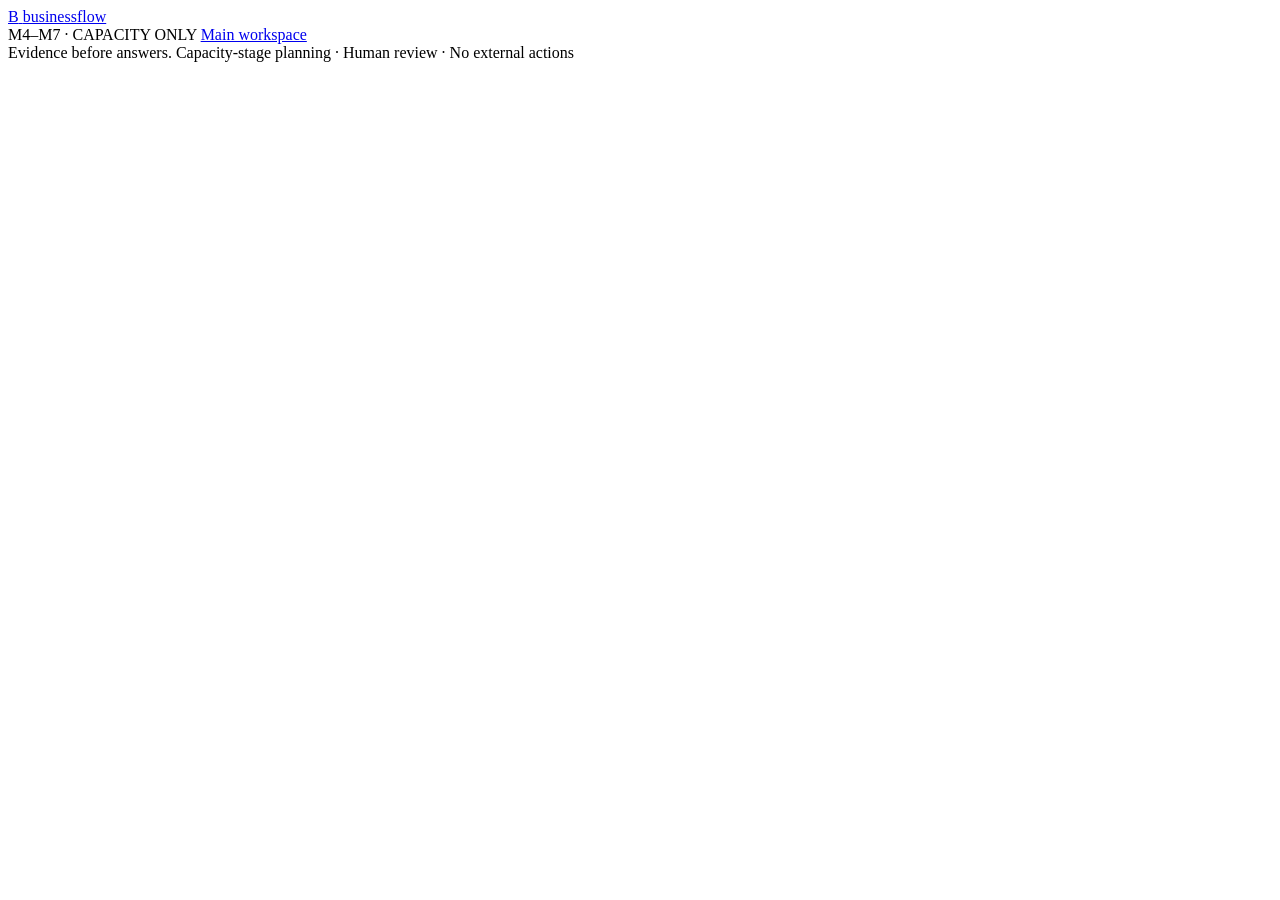
==== src/businessflow/web/capacity-workspace.html @ 7fbcc637 "Add evidence-backed capacity decision workspace Co-authored-by: arena-agent <297053741+arena-agent@u" ====
<!doctype html>
<html lang="en">
  <head>
    <meta charset="utf-8">
    <meta name="viewport" content="width=device-width, initial-scale=1">
    <meta name="color-scheme" content="light">
    <meta name="description" content="Evidence-backed weekly team-capacity planning and human decision review.">
    <title>Capacity Decision Workspace · BusinessFlow</title>
    <link rel="stylesheet" href="/assets/styles.css">
    <link rel="stylesheet" href="/assets/capacity-workspace.css">
    <script src="/assets/api_client.js" defer></script>
    <script src="/assets/capacity-workspace.js" defer></script>
  </head>
  <body>
    <div class="app-shell">
      <header class="topbar">
        <a class="wordmark" href="/" aria-label="BusinessFlow home">
          <span class="mark" aria-hidden="true">B</span>
          <span>business<span class="wordmark-light">flow</span></span>
        </a>
        <div class="topbar-right">
          <span class="demo-stamp">M4–M7 · CAPACITY ONLY</span>
          <span id="user-label" class="user-label" hidden></span>
          <a class="button button-quiet button-small" href="/">Main workspace</a>
        </div>
      </header>

      <main>
        <section id="auth-required" class="panel cw-gate" aria-labelledby="auth-title" hidden>
          <p class="eyebrow">AUTHENTICATION REQUIRED</p>
          <h1 id="auth-title">Sign in to review capacity.</h1>
          <p class="lede">Use your existing BusinessFlow account and active Company membership.</p>
          <a class="button button-primary" href="/">Return to sign in <span aria-hidden="true">→</span></a>
        </section>

        <section id="empty-workspace" class="panel cw-gate" aria-labelledby="empty-title" hidden>
          <p class="eyebrow">NO COMPANY WORKSPACE</p>
          <h1 id="empty-title">Choose a Company workspace first.</h1>
          <p class="lede">Create or join a tenant in the main workspace, then come back here.</p>
          <a class="button button-primary" href="/">Open the main workspace <span aria-hidden="true">→</span></a>
        </section>

        <section id="capacity-workspace" hidden>
          <div class="workspace-heading cw-heading">
            <div>
              <p class="eyebrow">EVIDENCE-BACKED CAPACITY DECISION WORKSPACE</p>
              <h1>Plan the work.<br><em>Review the evidence.</em></h1>
              <p id="company-caption" class="lede"></p>
            </div>
            <div class="cw-heading-actions">
              <label id="company-picker-wrap" class="company-picker" hidden>
                <span>Company workspace</span>
                <select id="company-picker" aria-label="Choose a Company workspace"></select>
              </label>
              <button id="refresh-workspace-button" class="button button-quiet" type="button">Refresh workspace</button>
            </div>
          </div>

          <div class="notice notice-demo cw-boundary" role="note">
            <span class="notice-symbol" aria-hidden="true">!</span>
            <p><strong>Capacity-stage evidence only.</strong> The workflow compares explicitly distributed proposed team-hours with M5 company-aggregate recorded capacity and commitments. Planned hours are not actual work or utilization; aggregate capacity is not employee allocation or skills matching; capacity status is not financial or overall business feasibility. Missing, estimated, conflicting, and unattested values stay visible. File hashes and import lineage do not authenticate a source or prove currentness.</p>
          </div>

          <div id="role-notice" class="cw-role-notice" role="status" hidden></div>
          <div id="synthetic-notice" class="cw-synthetic-notice" role="note" hidden></div>
          <div id="workspace-status" class="cw-workspace-status" role="status" aria-live="polite"></div>

          <nav class="cw-step-nav" aria-label="Capacity decision workflow">
            <a href="#imports-panel"><span>01</span> Operational data</a>
            <a href="#demand-panel"><span>02</span> Weekly demand &amp; assessment</a>
            <a href="#decision-panel"><span>03</span> Decision &amp; approval</a>
          </nav>

          <section id="imports-panel" class="panel cw-panel" aria-labelledby="imports-title">
            <div class="cw-section-heading">
              <div>
                <p class="eyebrow">STEP 01 · M4 OPERATIONAL DATA</p>
                <h2 id="imports-title">Import, map, validate, apply.</h2>
              </div>
              <button id="refresh-imports-button" class="button button-quiet" type="button">Refresh imports</button>
            </div>
            <p class="cw-intro">Use the existing M4 staged import lifecycle for employees, skills, employee skills, weekly capacity, projects, or resource assignments. Every source column must be mapped or explicitly ignored. M4 retains validation and row-hash evidence, but an imported file is not independent proof that its source was authoritative or current.</p>

            <div id="fixture-toolbar" class="cw-fixture-toolbar" hidden>
              <div>
                <span class="cw-fixture-stamp">SYNTHETIC FIXTURES · NOT COMPANY FACTS</span>
                <p>These downloads are the exact, date-bound M10 demo CSVs for this already-seeded synthetic workspace. The M10 API will reject altered or non-fixture uploads. Never relabel fixture rows as real company data.</p>
              </div>
              <div id="fixture-links" class="cw-fixture-links"></div>
            </div>

            <div class="cw-import-layout">
              <div class="cw-import-main">
                <form id="upload-form" class="cw-upload-form">
                  <label class="field" for="operational-file">
                    <span>Operational CSV or XLSX</span>
                    <input id="operational-file" type="file" accept=".csv,.xlsx" required>
                    <small>Upload is staged for this Company only. Staged rows expire under the existing M4 retention policy.</small>
                  </label>
                  <button id="upload-button" class="button button-primary" type="submit">Upload and inspect file</button>
                </form>

                <section id="staged-import-panel" class="cw-subpanel" aria-labelledby="staged-title" hidden>
                  <div class="cw-subpanel-heading">
                    <div>
                      <p class="eyebrow">STAGED SOURCE</p>
                      <h3 id="staged-title">Choose what this worksheet contains.</h3>
                    </div>
                    <span id="staged-status" class="cw-badge"></span>
                  </div>
                  <div id="inspection-summary" class="cw-inspection-summary"></div>
                  <div class="cw-form-row">
                    <label class="field" for="dataset-select"><span>Canonical M4 dataset</span><select id="dataset-select"></select></label>
                    <label class="field" for="worksheet-select"><span>Worksheet</span><select id="worksheet-select"></select></label>
                    <button id="load-mapping-button" class="button button-secondary" type="button">Review column mapping</button>
                  </div>
                </section>

                <section id="mapping-panel" class="cw-subpanel" aria-labelledby="mapping-title" hidden>
                  <div class="cw-subpanel-heading">
                    <div>
                      <p class="eyebrow">M4 MAPPING</p>
                      <h3 id="mapping-title">Account for every source column.</h3>
                    </div>
                    <span id="mapping-version" class="cw-badge"></span>
                  </div>
                  <p class="fine-print">Choose one canonical field for each mapped column, or explicitly mark it as ignored. The server checks required and mutually exclusive fields and rejects duplicate mappings.</p>
                  <div id="mapping-editor" class="cw-mapping-editor"></div>
                  <div class="cw-actions">
                    <button id="save-mapping-button" class="button button-secondary" type="button">Save mapping</button>
                    <button id="validate-import-button" class="button button-primary" type="button" disabled>Validate mapped rows</button>
                  </div>
                </section>

                <section id="validation-panel" class="cw-subpanel" aria-labelledby="validation-title" hidden>
                  <div class="cw-subpanel-heading">
                    <div>
                      <p class="eyebrow">SERVER VALIDATION · ROW EVIDENCE</p>
                      <h3 id="validation-title">Review the M4 report before applying.</h3>
                    </div>
                    <span id="validation-status" class="cw-badge"></span>
                  </div>
                  <div id="validation-summary" class="cw-validation-summary"></div>
                  <div id="validation-issues" class="cw-validation-issues"></div>
                  <div id="validation-preview" class="cw-validation-preview"></div>
                  <div id="confirmation-controls" class="cw-confirmation-controls" hidden>
                    <label id="partial-confirm-label" class="cw-check-row" hidden><input id="allow-partial" type="checkbox"><span>Allow partial apply of eligible rows. Invalid rows remain skipped and visible.</span></label>
                    <label id="warning-confirm-label" class="cw-check-row" hidden><input id="acknowledge-warnings" type="checkbox"><span>I reviewed and acknowledge the warnings in this validation hash.</span></label>
                    <button id="apply-import-button" class="button button-primary" type="button" disabled>Confirm and apply import</button>
                  </div>
                </section>

                <section id="import-report-panel" class="cw-subpanel" aria-labelledby="import-report-title" hidden>
                  <div class="cw-subpanel-heading">
                    <div>
                      <p class="eyebrow">M4 IMPORT EVIDENCE</p>
                      <h3 id="import-report-title">Saved import report.</h3>
                    </div>
                    <button id="close-import-report-button" class="button button-quiet button-small" type="button">Close</button>
                  </div>
                  <div id="import-report-content"></div>
                </section>
              </div>

              <aside class="cw-history-panel" aria-labelledby="import-history-title">
                <p class="eyebrow">COMPANY-SCOPED HISTORY</p>
                <h3 id="import-history-title">Recent operational imports</h3>
                <div id="import-history" class="cw-import-history" aria-live="polite"><p class="loading">Loading M4 import history…</p></div>
              </aside>
            </div>
          </section>

          <section id="demand-panel" class="panel cw-panel" aria-labelledby="demand-title">
            <div class="cw-section-heading">
              <div>
                <p class="eyebrow">STEP 02 · M6 CAPACITY ASSESSMENT</p>
                <h2 id="demand-title">Define the proposed weekly workload.</h2>
              </div>
              <span id="intake-version-badge" class="cw-badge">No proposal selected</span>
            </div>
            <p class="cw-intro">Provide a Monday-based period, a declared total, and any known week-by-week team-hours. The total is not spread across weeks. A blank week stays missing; enter an explicit 0.00 only when that is the declared demand. The backend validates the distribution and performs all M5/M6 calculations.</p>

            <div class="cw-intake-picker-row">
              <label class="field" for="intake-select"><span>Saved proposals in this Company</span><select id="intake-select"><option value="">＋ New proposed workload</option></select></label>
              <button id="reload-intakes-button" class="button button-quiet" type="button">Refresh proposals</button>
            </div>

            <form id="intake-form" class="cw-intake-form">
              <div class="cw-intake-fields">
                <label class="field" for="project-code"><span>Proposal code</span><input id="project-code" type="text" maxlength="64" autocomplete="off" required></label>
                <label class="field" for="project-name"><span>Proposal name</span><input id="project-name" type="text" maxlength="160" required></label>
                <label class="field" for="start-week"><span>First Monday</span><input id="start-week" type="date" required></label>
                <label class="field" for="week-count"><span>Number of weeks (1–52)</span><input id="week-count" type="number" min="1" max="52" step="1" value="4" required></label>
                <label class="field" for="total-demand"><span>Declared total team-hours</span><input id="total-demand" type="number" min="0" max="52000000" step="0.01" inputmode="decimal" required><small>Required by M6, even while the weekly distribution is incomplete.</small></label>
                <label class="field cw-notes-field" for="proposal-notes"><span>Notes (optional)</span><textarea id="proposal-notes" maxlength="2000" rows="2"></textarea></label>
              </div>
              <div class="cw-demand-editor-heading">
                <div>
                  <h3>Weekly team-hour distribution</h3>
                  <p class="fine-print">Each value is a proposal assumption. This is planned demand, not actual work or a resource assignment.</p>
                </div>
                <label class="cw-check-row cw-demand-confirm"><input id="distribution-confirmed" type="checkbox"><span>I confirm the weekly distribution is complete and sums to the declared total.</span></label>
              </div>
              <div id="weekly-demand-grid" class="cw-weekly-demand-grid"></div>
              <div class="cw-actions">
                <button id="save-intake-button" class="button button-primary" type="submit">Create proposal</button>
                <button id="reset-intake-button" class="button button-quiet" type="button">Start a new proposal</button>
              </div>
            </form>

            <section class="cw-assessment-controls" aria-labelledby="assessment-controls-title">
              <div class="cw-subpanel-heading">
                <div>
                  <p class="eyebrow">HUMAN ATTESTATIONS REQUIRED BY M6</p>
                  <h3 id="assessment-controls-title">Make source assumptions explicit.</h3>
                </div>
                <button id="run-assessment-button" class="button button-primary" type="button" disabled>Run capacity comparison</button>
              </div>
              <p class="fine-print">Leaving an attestation off does not block a run: M6 must return an incomplete result rather than infer currentness or completeness. These are requester assertions, not authenticated source facts.</p>
              <div class="cw-assumption-grid">
                <label class="cw-check-row"><input id="capacity-current-confirmed" type="checkbox"><span>I confirm the recorded capacity data is current for the requested weeks. M6 does not infer a freshness window.</span></label>
                <label class="cw-check-row"><input id="commitments-complete-confirmed" type="checkbox"><span>I confirm all existing committed assignments are represented. If none are recorded, only this explicit attestation allows M6 to use zero recorded commitments.</span></label>
              </div>
            </section>

            <section class="cw-results-area" aria-labelledby="assessment-result-title">
              <div class="cw-result-toolbar">
                <div>
                  <p class="eyebrow">IMMUTABLE ASSESSMENT HISTORY</p>
                  <h3 id="assessment-result-title">Review the week-by-week evidence.</h3>
                </div>
                <label class="field" for="assessment-select"><span>Saved M6 assessment</span><select id="assessment-select" disabled><option value="">No assessment yet</option></select></label>
              </div>
              <div id="assessment-result" class="cw-assessment-result" aria-live="polite"><p class="cw-empty-state">Save a proposal and run M6 to create a capacity-only assessment.</p></div>
            </section>
          </section>

          <section id="decision-panel" class="panel cw-panel" aria-labelledby="decision-title">
            <div class="cw-section-heading">
              <div>
                <p class="eyebrow">STEP 03 · M7 HUMAN DECISION &amp; APPROVAL</p>
                <h2 id="decision-title">Record a capacity-stage decision.</h2>
              </div>
              <span id="decision-scope-badge" class="cw-badge">No decision selected</span>
            </div>
            <div class="cw-decision-boundary">
              <strong>This is not a project acceptance, commercial verdict, or financial analysis.</strong>
              <p>“Proceed to financial evaluation” is only the recorded human capacity-stage outcome. This workspace does not run that evaluation or trigger an external action. An authorized different owner/admin must review the exact submitted decision and its evidence hashes.</p>
            </div>

            <section id="decision-entry-panel" class="cw-decision-entry" hidden>
              <form id="decision-form" class="cw-decision-form">
                <div class="cw-decision-fields">
                  <label class="field" for="decision-outcome"><span>Capacity-stage outcome</span><select id="decision-outcome" required><option value="">Choose an outcome…</option></select></label>
                  <label class="field" for="decision-rationale"><span>Submitter rationale (minimum 10 characters)</span><textarea id="decision-rationale" minlength="10" maxlength="4000" rows="3" required></textarea></label>
                  <label id="decision-conditions-wrap" class="field" for="decision-conditions" hidden><span>Conditions (one per line)</span><textarea id="decision-conditions" maxlength="4000" rows="3"></textarea></label>
                  <label id="decision-info-wrap" class="field" for="decision-requested-info" hidden><span>Information requested (one item per line)</span><textarea id="decision-requested-info" maxlength="4000" rows="3"></textarea></label>
                  <label id="decision-response-wrap" class="field" for="decision-information-response" hidden><span>Response to the previous information request</span><textarea id="decision-information-response" maxlength="4000" rows="3"></textarea></label>
                </div>
                <p id="decision-form-context" class="fine-print"></p>
                <button id="submit-decision-button" class="button button-primary" type="submit">Submit immutable decision version</button>
              </form>
            </section>

            <section id="approval-panel" class="cw-approval-panel" aria-labelledby="approval-title" hidden>
              <div class="cw-subpanel-heading">
                <div>
                  <p class="eyebrow">SEPARATION OF DUTIES</p>
                  <h3 id="approval-title">Review the exact submitted version.</h3>
                </div>
                <span id="approval-eligibility" class="cw-badge"></span>
              </div>
              <div id="approval-binding" class="cw-approval-binding"></div>
              <form id="approval-form" class="cw-approval-form">
                <label class="field" for="approval-outcome"><span>Review outcome</span><select id="approval-outcome" required><option value="approved">Approve this capacity-stage decision</option><option value="changes_requested">Request changes</option></select></label>
                <label class="field" for="approval-rationale"><span>Reviewer rationale (minimum 10 characters)</span><textarea id="approval-rationale" minlength="10" maxlength="4000" rows="3" required></textarea></label>
                <button id="submit-approval-button" class="button button-primary" type="submit">Save immutable review</button>
              </form>
              <p id="approval-readonly-note" class="fine-print" hidden></p>
            </section>

            <section class="cw-decision-history-area" aria-labelledby="decision-history-title">
              <div class="cw-result-toolbar">
                <div>
                  <p class="eyebrow">APPEND-ONLY DECISION HISTORY</p>
                  <h3 id="decision-history-title">Submission and review records</h3>
                </div>
                <button id="refresh-decisions-button" class="button button-quiet" type="button" disabled>Refresh decisions</button>
              </div>
              <div id="decision-history" class="cw-decision-history" aria-live="polite"><p class="cw-empty-state">Choose a saved proposal to load its M7 history.</p></div>
            </section>
          </section>

          <div id="global-message" class="global-message" role="status" aria-live="polite" hidden></div>
        </section>
      </main>

      <footer class="site-footer">
        <span>Evidence before answers.</span>
        <span>Capacity-stage planning · Human review · No external actions</span>
      </footer>
    </div>
  </body>
</html>
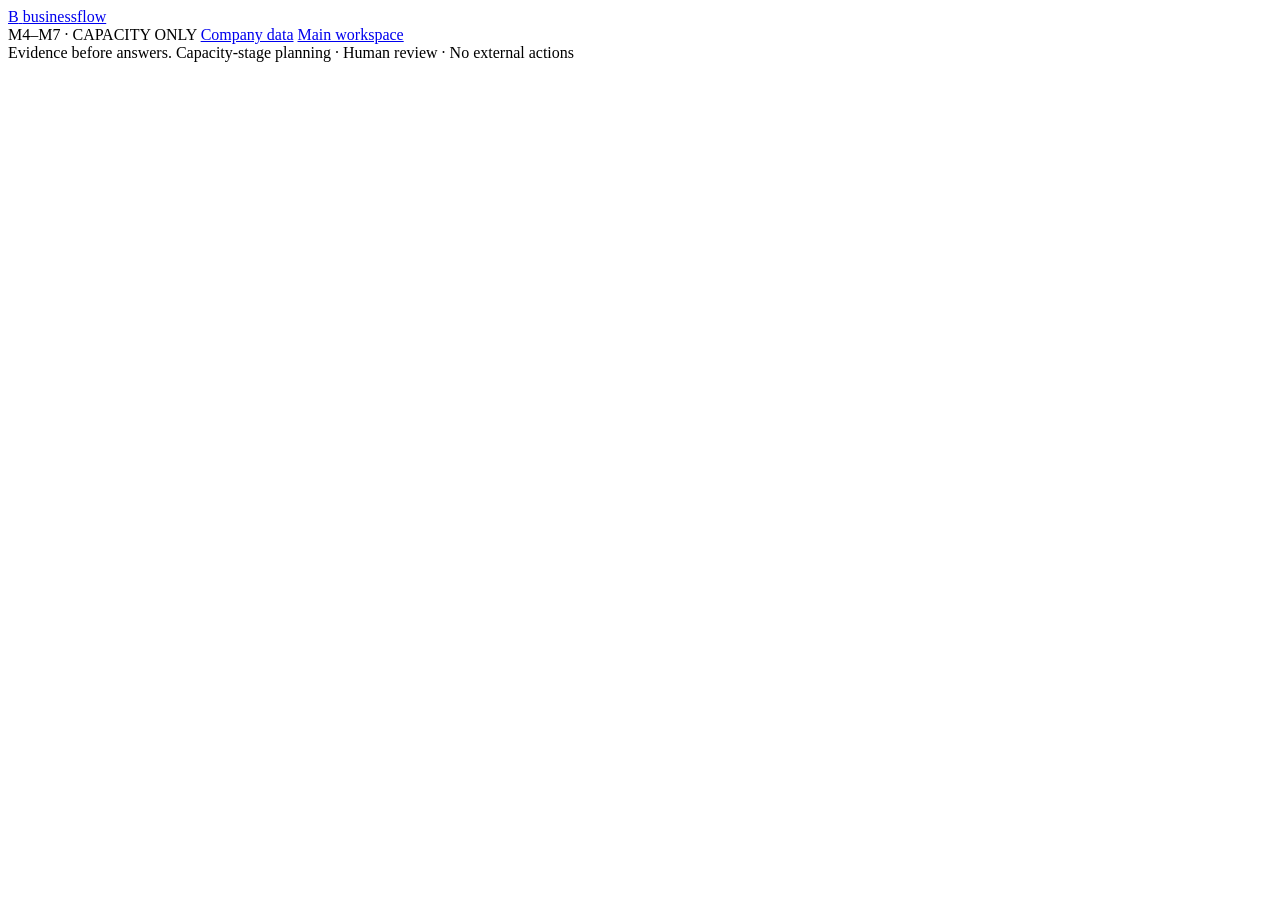
==== commit 8ffea6de: "Add Company Data Foundation workflow Co-authored-by: arena-agent <297053741+arena-agent@users.norepl" ====
--- a/src/businessflow/web/capacity-workspace.html
+++ b/src/businessflow/web/capacity-workspace.html
@@ -21,6 +21,7 @@
         <div class="topbar-right">
           <span class="demo-stamp">M4–M7 · CAPACITY ONLY</span>
           <span id="user-label" class="user-label" hidden></span>
+          <a class="button button-secondary button-small" href="/data-foundation.html">Company data</a>
           <a class="button button-quiet button-small" href="/">Main workspace</a>
         </div>
       </header>
